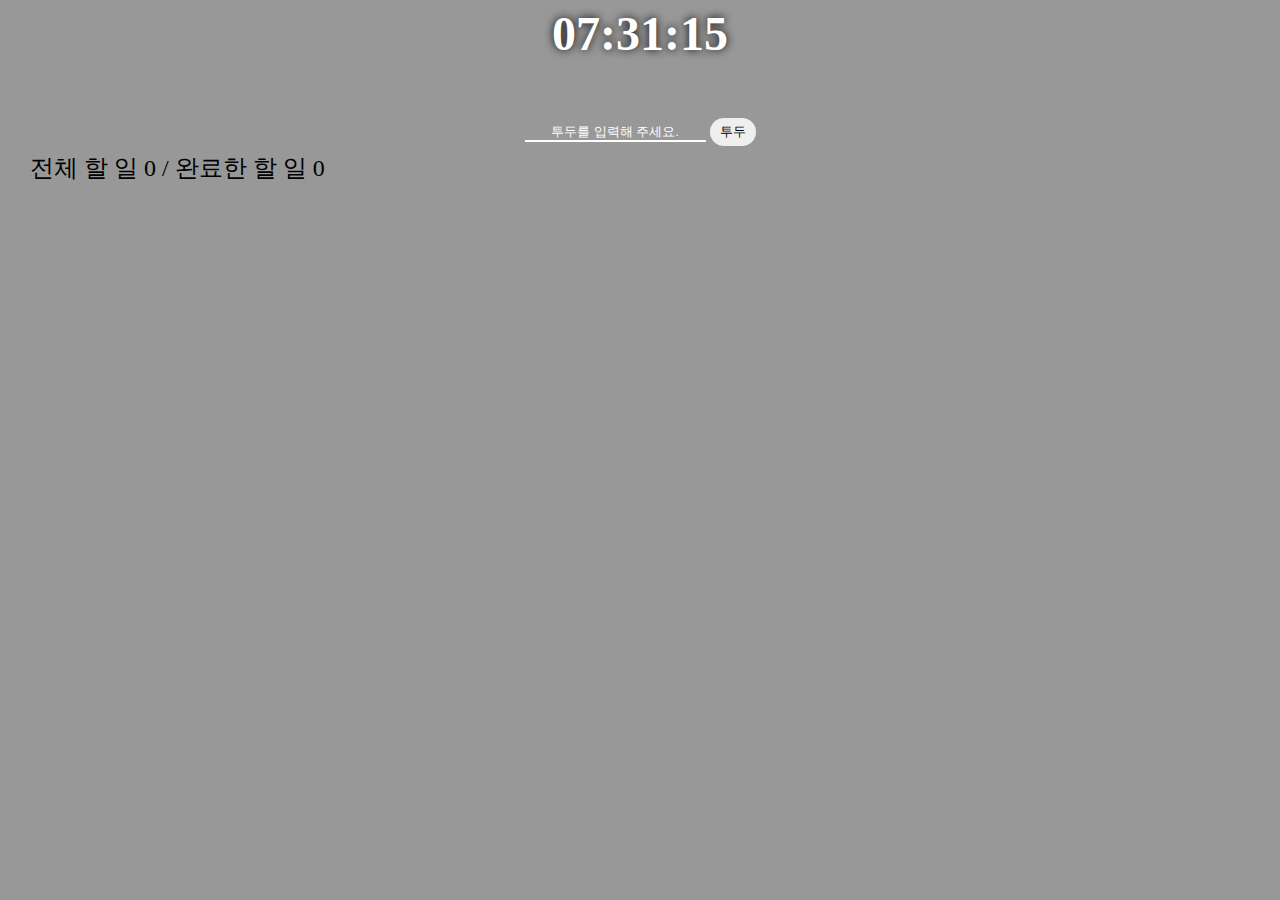
==== index.html @ 1d95519a "03291011" ====
<!DOCTYPE html>
<html lang="en">

<head>
    <meta charset="UTF-8">
    <meta http-equiv="X-UA-Compatible" content="IE=edge">
    <meta name="viewport" content="width=device-width, initial-scale=1.0">
    <title>UI 디자인 실습</title>
    <link rel="stylesheet" href="/css/reset.css">
    <link rel="stylesheet" href="/css/main.css">
</head>

<body>
    <h1 id="time">00:00:00</h1>
    <form action="" id="todotext">
        <input type="text" name="" id="inputtext" placeholder="투두를 입력해 주세요." required="" ;>
        <input type="submit" value="투두" id="todobutton">
    </form>
    <h3>전체 할 일 N / 완료한 할 일 M</h3>
    <ul id="list">
        <!--
            <li>
                <input type="checkbox" name="" id="">
                할 일 입력이 나오는 공간
                <button>X</button>
            </li>
            <li>
                <input type="checkbox" name="" id="">
                할 일 입력이
                <span>X</span>
            </li>
        -->
    </ul>
    <script src="/js/clock.js"></script>
    <script src="/js/todoadd.js"></script>

</body>

</html>
---- css/main.css ----
body
{
    background-color: rgba(50,50,50,0.5);
}
h1
{
    font-size:3rem;
    padding:10px 0;
    color:white;
    font-weight:bolder;
    text-shadow:0 0 10px black; /*콤마 없이 띄워쓰기로 구별함*/
    margin-bottom:50px;
}
h3
{
    font-size:1.5rem;
    padding:10px 0;
    margin-left:30px;
}
h1, #todotext
{
    text-align:center;
}
#todotext>#inputtext
{
    border:none;
    border-bottom:white 2px solid;
    background-color:transparent;
    color:white;
}
#todotext>#inputtext:focus /*커서를 가져다 댔을 시 스타일*/
{
    outline:none; /*검정색 테두리가 나오는데 이것을 off해서 효과 없앰*/
}
#todotext>#inputtext::placeholder /*입력값이 없으면 나오는 양식에 대한 스타일*/
{
    color:white;
    text-align:center;
}
#todotext>#todobutton /*버튼 스타일*/
{
    border:none;
    border-radius:20px;
    padding:5px 10px;
}
#list /*출력될 리스트에 대한 스타일*/
{
    margin:auto;
    max-width:400px;
}
#list>li
{
    clear:both;
    border-bottom:1px white solid;
    padding:5px 0;
}
#list>li>button
{
    float:right; /*버튼 단독으로 오른쪽에 띄워놓음*/
    border-radius:20px;
    border:none;
    padding:3px 7px;
}
#list>li>button:hover , #todotext>input[type="submit"]
{
    cursor:pointer;
}
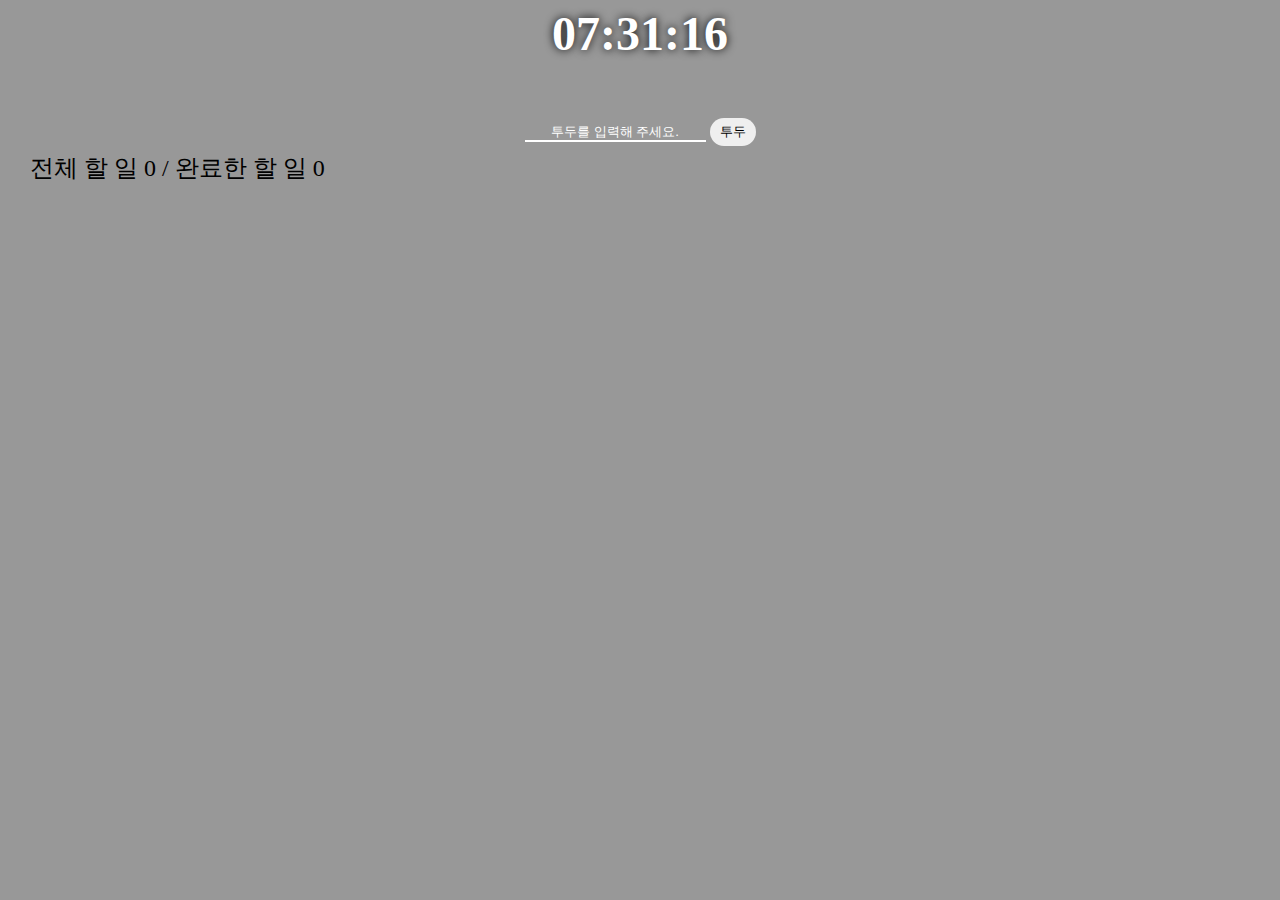
==== commit 16b428c2: "03291012" ====
--- a/index.html
+++ b/index.html
@@ -6,8 +6,8 @@
     <meta http-equiv="X-UA-Compatible" content="IE=edge">
     <meta name="viewport" content="width=device-width, initial-scale=1.0">
     <title>UI 디자인 실습</title>
-    <link rel="stylesheet" href="/css/reset.css">
-    <link rel="stylesheet" href="/css/main.css">
+    <link rel="stylesheet" href="./css/reset.css">
+    <link rel="stylesheet" href="./css/main.css">
 </head>
 
 <body>
@@ -31,8 +31,8 @@
             </li>
         -->
     </ul>
-    <script src="/js/clock.js"></script>
-    <script src="/js/todoadd.js"></script>
+    <script src="./js/clock.js"></script>
+    <script src="./js/todoadd.js"></script>
 
 </body>
 
